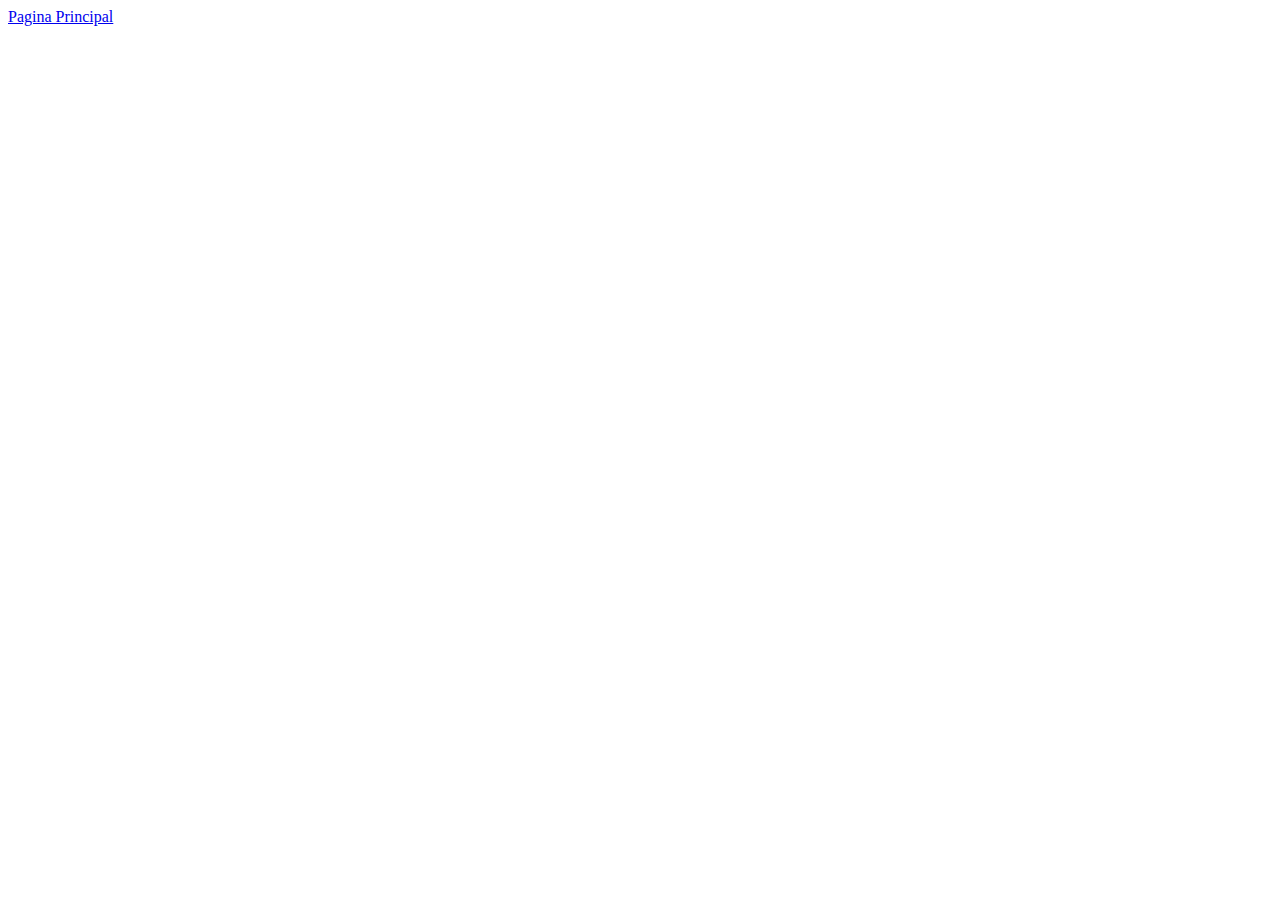
==== pages/mapas.html @ 0ebcf66c "TP" ====
<!DOCTYPE html>
<html lang="en">
<head>
    <meta charset="UTF-8">
    <meta http-equiv="X-UA-Compatible" content="IE=edge">
    <meta name="viewport" content="width=device-width, initial-scale=1.0">
    <link rel="stylesheet" href="./style.css">
    <title>Mapas</title>
</head>
<body>
    <header class="Maps">
        <div>
            <a class="home" href="/index.html">Pagina Principal</a>
            
        </div>

        <!-- Mapa de Mar del plata 
            <iframe src="https://www.google.com/maps/embed?pb=!1m18!1m12!1m3!1d119619.30586184135!2d-57.68720302964877!3d-
            38.01544032146258!2m3!1f0!2f0!3f0!3m2!1i1024!2i768!4f13.1!3m3!1m2!1s0x9584d94d19d34209%3A0xdd9670804bfed126!2s
            Mar%20del%20Plata%2C%20Provincia%20de%20Buenos%20Aires!5e0!3m2!1ses-419!2sar!4v1658182424003!5m2!1ses-419!
            2sar" width="600" height="450" style="border:0;" allowfullscreen="" loading="lazy" referrerpolicy="no-referrer
            -when-downgrade"></iframe>-->



    </header>
</body>
</html>
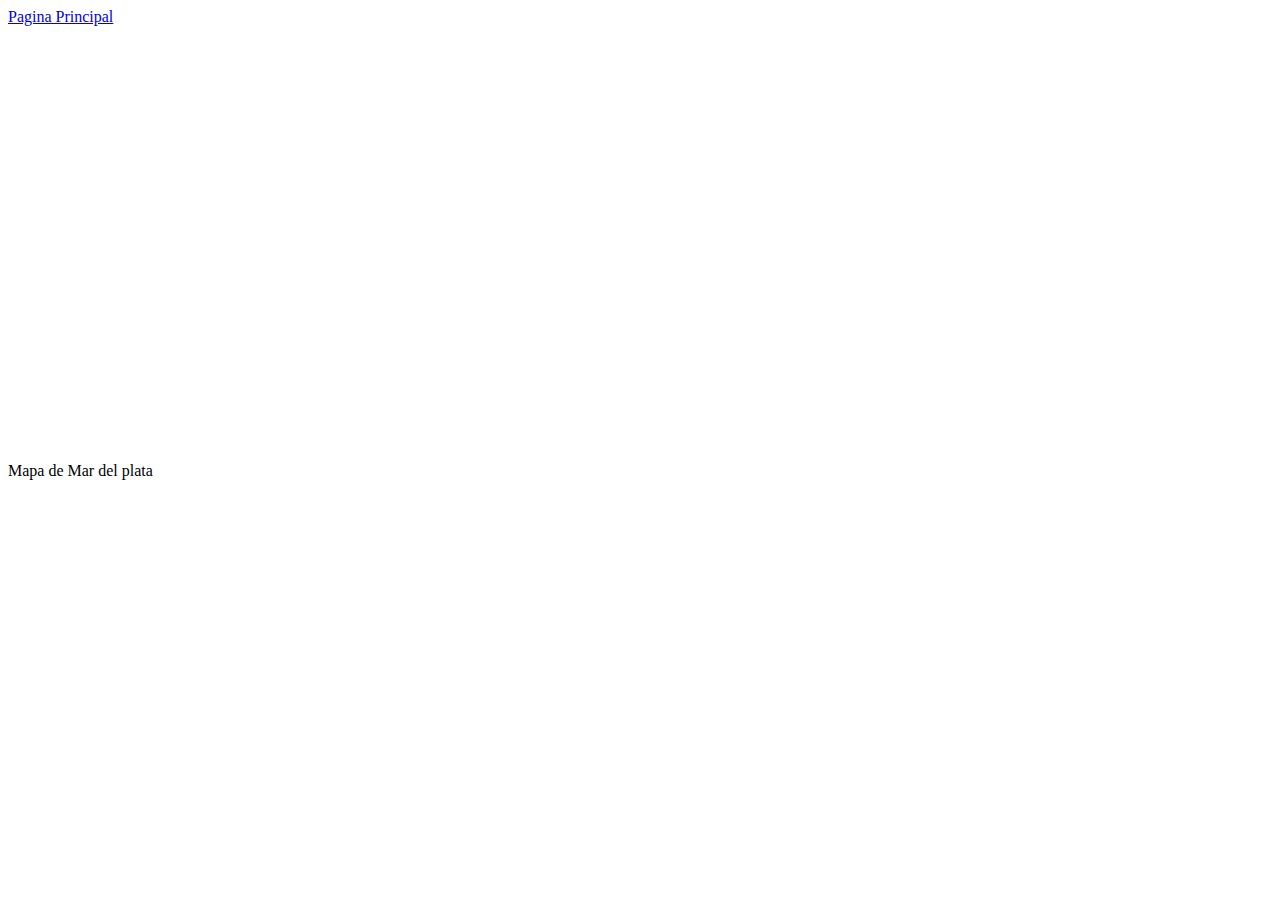
==== commit 0f1bfb71: "main" ====
--- a/pages/mapas.html
+++ b/pages/mapas.html
@@ -14,12 +14,12 @@
             
         </div>
 
-        <!-- Mapa de Mar del plata 
+        Mapa de Mar del plata 
             <iframe src="https://www.google.com/maps/embed?pb=!1m18!1m12!1m3!1d119619.30586184135!2d-57.68720302964877!3d-
             38.01544032146258!2m3!1f0!2f0!3f0!3m2!1i1024!2i768!4f13.1!3m3!1m2!1s0x9584d94d19d34209%3A0xdd9670804bfed126!2s
             Mar%20del%20Plata%2C%20Provincia%20de%20Buenos%20Aires!5e0!3m2!1ses-419!2sar!4v1658182424003!5m2!1ses-419!
             2sar" width="600" height="450" style="border:0;" allowfullscreen="" loading="lazy" referrerpolicy="no-referrer
-            -when-downgrade"></iframe>-->
+            -when-downgrade"></iframe>
 
 
 
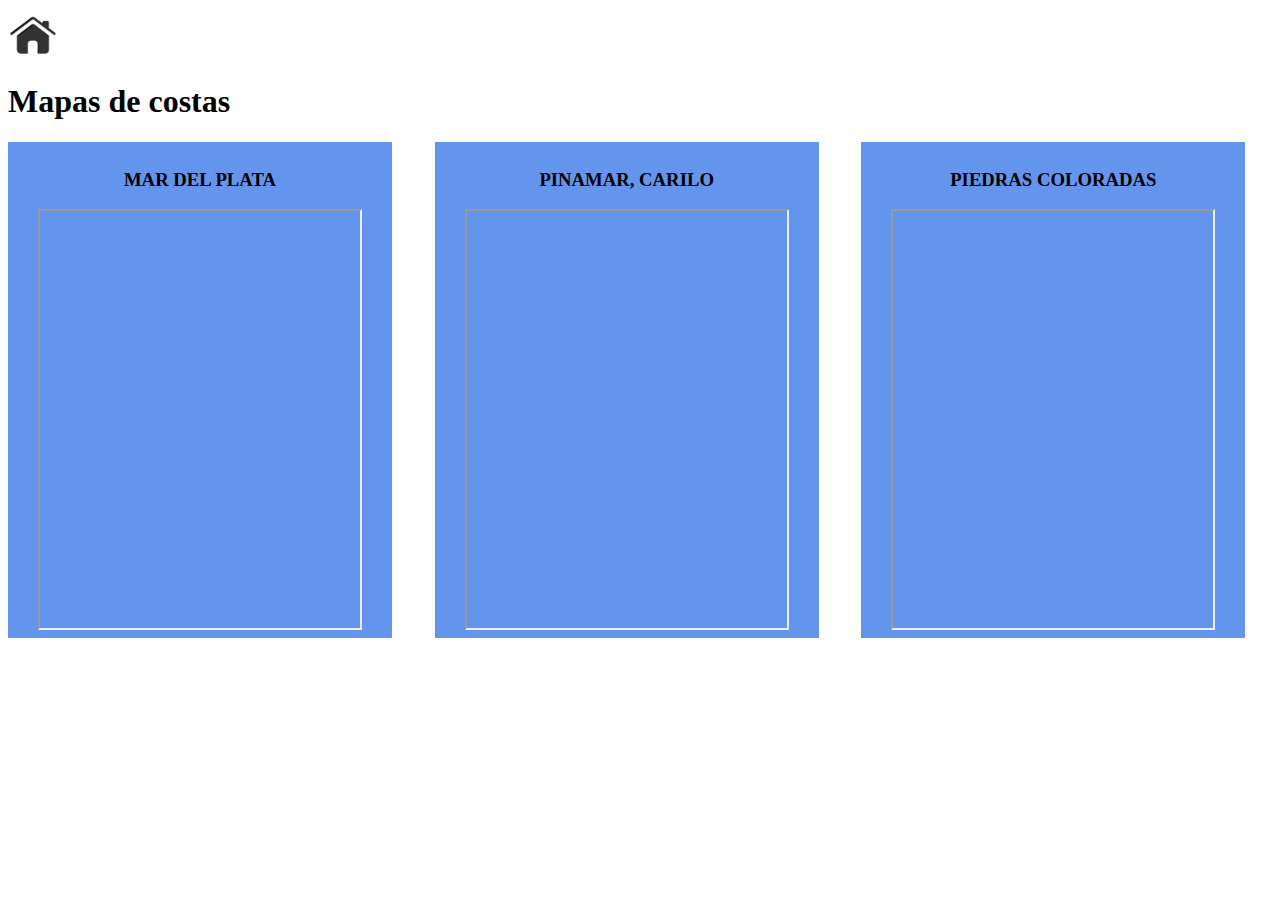
==== commit 9e1d6bb7: "main" ====
--- a/pages/mapas.html
+++ b/pages/mapas.html
@@ -4,25 +4,39 @@
     <meta charset="UTF-8">
     <meta http-equiv="X-UA-Compatible" content="IE=edge">
     <meta name="viewport" content="width=device-width, initial-scale=1.0">
-    <link rel="stylesheet" href="./style.css">
+    <link rel="stylesheet" media="screen and (color)" href="../css/styleM.css" /> 
+    <link rel="stylesheet" href="../css/styleM.css">
     <title>Mapas</title>
 </head>
+
 <body>
-    <header class="Maps">
+    <header>   
+
         <div>
-            <a class="home" href="/index.html">Pagina Principal</a>
-            
+            <a class="home" href="../index.html"><img class="iconohome" src="../imagen/home.png" alt="volver"></a>
+            <h1>Mapas de costas</h1>
         </div>
 
-        Mapa de Mar del plata 
-            <iframe src="https://www.google.com/maps/embed?pb=!1m18!1m12!1m3!1d119619.30586184135!2d-57.68720302964877!3d-
-            38.01544032146258!2m3!1f0!2f0!3f0!3m2!1i1024!2i768!4f13.1!3m3!1m2!1s0x9584d94d19d34209%3A0xdd9670804bfed126!2s
-            Mar%20del%20Plata%2C%20Provincia%20de%20Buenos%20Aires!5e0!3m2!1ses-419!2sar!4v1658182424003!5m2!1ses-419!
-            2sar" width="600" height="450" style="border:0;" allowfullscreen="" loading="lazy" referrerpolicy="no-referrer
-            -when-downgrade"></iframe>
+  </header>
 
+<section class="container">
 
+    <article class="maps">
+      <h3>MAR DEL PLATA</h3>
+      <iframe class="mapas" src="https://www.google.com/maps/embed?pb=!1m18!1m12!1m3!1d100584.55581712471!2d-57.670573743779215!3d-38.01754587809385!2m3!1f0!2f0!3f0!3m2!1i1024!2i768!4f13.1!3m3!1m2!1s0x9584d94d19d34209%3A0xdd9670804bfed126!2sMar%20del%20Plata%2C%20Provincia%20de%20Buenos%20Aires!5e0!3m2!1ses-419!2sar!4v1658698198922!5m2!1ses-419!2sar"></iframe>
+    </article>
 
-    </header>
+    <article class="maps">
+      <h3>PINAMAR, CARILO</h3>
+      <iframe class="mapas" src="https://www.google.com/maps/embed?pb=!1m18!1m12!1m3!1d25458.35267819635!2d-56.877395827758015!3d-37.09811651283528!2m3!1f0!2f0!3f0!3m2!1i1024!2i768!4f13.1!3m3!1m2!1s0x959c9ce568f79a97%3A0xb3445704438c8419!2sPinamar%2C%20Provincia%20de%20Buenos%20Aires!5e0!3m2!1ses-419!2sar!4v1658698253548!5m2!1ses-419!2sar"></iframe>
+    </article>
+    
+    <article class="maps">
+      <h3>PIEDRAS COLORADAS</h3>
+      <iframe class="mapas" src="https://www.google.com/maps/embed?pb=!1m18!1m12!1m3!1d3020.197072541146!2d-65.07962238429579!3d-40.8016629793224!2m3!1f0!2f0!3f0!3m2!1i1024!2i768!4f13.1!3m3!1m2!1s0x95fa333c86725875%3A0xd1b95d6bcfb498e5!2sPiedras%20Coloradas%2C%20Las%20Grutas%2C%20R%C3%ADo%20Negro!5e0!3m2!1ses-419!2sar!4v1658698281491!5m2!1ses-419!2sar"></iframe>
+    </article>
+
+</section>
+
 </body>
 </html>--- a/css/styleM.css
+++ b/css/styleM.css
@@ -0,0 +1,50 @@
+@import url('../pages/mapas.html');
+
+/* HOME */
+
+.retourner { 
+    display:flex;
+    justify-content: start;
+}
+
+.iconohome {
+    width: 50px;
+    transition-property: trasform color;
+    transition-duration: 1.5s;
+}
+
+.iconohome:hover {
+    transform: rotateY(180deg);
+}
+
+h1 {
+  font-family: fantasy;
+}
+
+.container {
+  display: grid;
+  grid-template-columns: repeat(auto-fill, minmax(360px, 1fr)); 
+  grid-template-rows: minmax(auto, 1fr);     
+  gap:1rem;
+}
+
+p{
+  max-width: 40ch;
+}
+
+.maps {
+  display: flex;
+  padding: 0.5rem 2rem;
+  flex-direction: column;
+  justify-content: space-around;
+  align-items: center;
+  text-align: justify;
+  background-color: cornflowerblue;    
+  width: 20rem;
+  height: 30rem;  
+}
+
+.mapas {
+    width: 20rem;
+    height: 30rem;
+}--- a/css/styleM.css
+++ b/css/styleM.css
@@ -0,0 +1,50 @@
+@import url('../pages/mapas.html');
+
+/* HOME */
+
+.retourner { 
+    display:flex;
+    justify-content: start;
+}
+
+.iconohome {
+    width: 50px;
+    transition-property: trasform color;
+    transition-duration: 1.5s;
+}
+
+.iconohome:hover {
+    transform: rotateY(180deg);
+}
+
+h1 {
+  font-family: fantasy;
+}
+
+.container {
+  display: grid;
+  grid-template-columns: repeat(auto-fill, minmax(360px, 1fr)); 
+  grid-template-rows: minmax(auto, 1fr);     
+  gap:1rem;
+}
+
+p{
+  max-width: 40ch;
+}
+
+.maps {
+  display: flex;
+  padding: 0.5rem 2rem;
+  flex-direction: column;
+  justify-content: space-around;
+  align-items: center;
+  text-align: justify;
+  background-color: cornflowerblue;    
+  width: 20rem;
+  height: 30rem;  
+}
+
+.mapas {
+    width: 20rem;
+    height: 30rem;
+}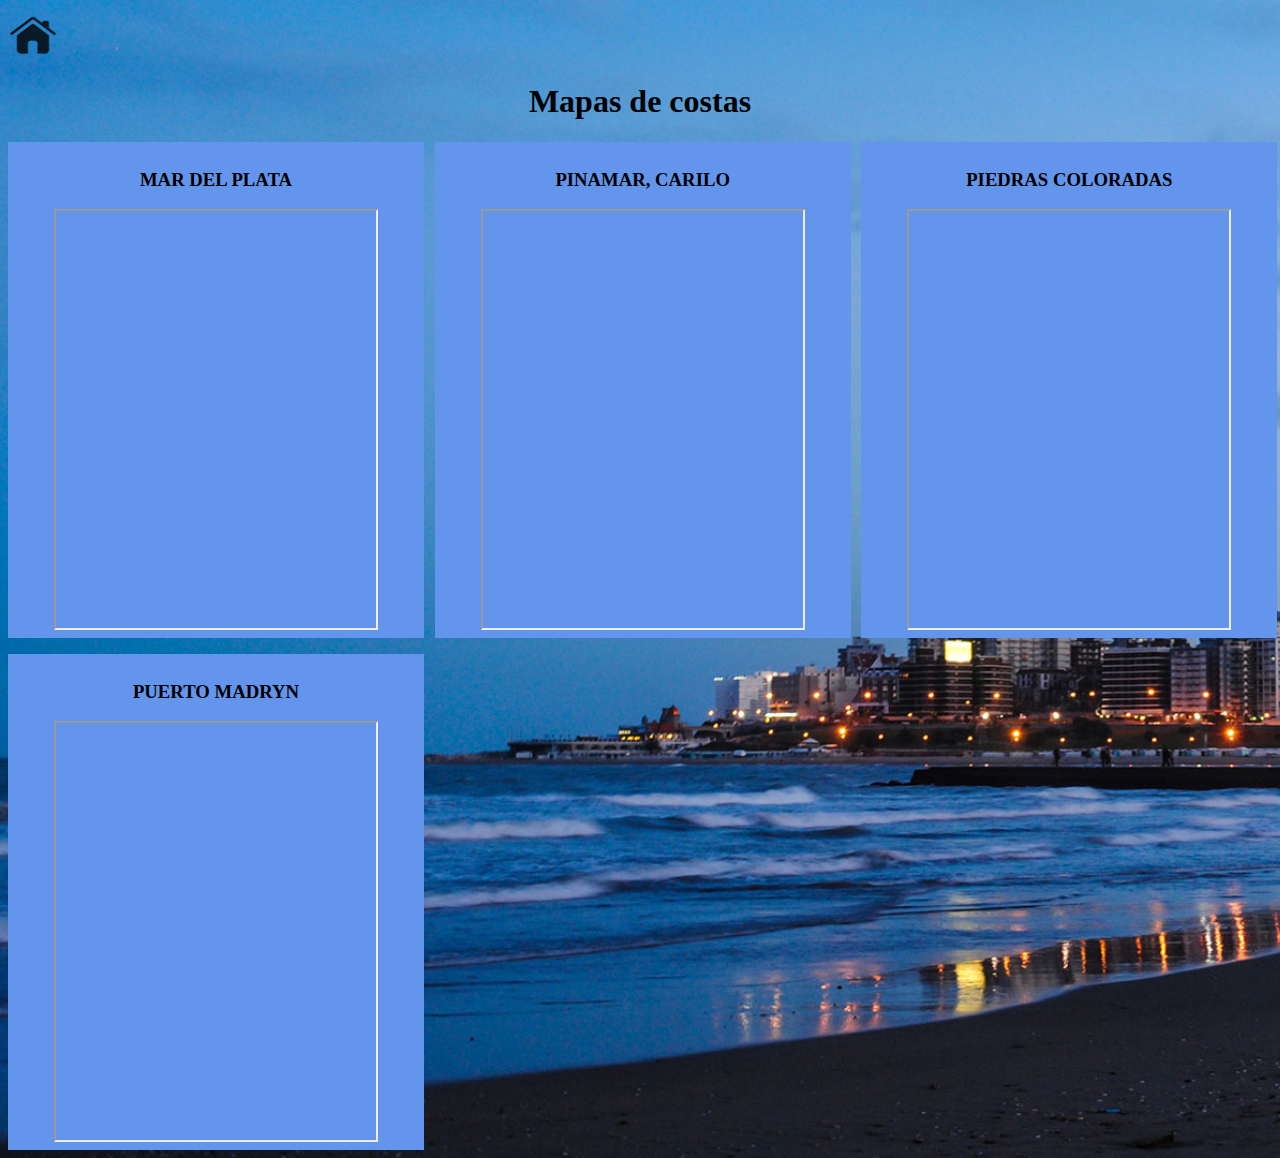
==== commit 2a92107f: "main" ====
--- a/pages/mapas.html
+++ b/pages/mapas.html
@@ -10,14 +10,14 @@
 </head>
 
 <body>
-    <header>   
+    <header class="encabezado">   
 
         <div>
             <a class="home" href="../index.html"><img class="iconohome" src="../imagen/home.png" alt="volver"></a>
             <h1>Mapas de costas</h1>
         </div>
 
-  </header>
+     </header>
 
 <section class="container">
 
@@ -36,6 +36,11 @@
       <iframe class="mapas" src="https://www.google.com/maps/embed?pb=!1m18!1m12!1m3!1d3020.197072541146!2d-65.07962238429579!3d-40.8016629793224!2m3!1f0!2f0!3f0!3m2!1i1024!2i768!4f13.1!3m3!1m2!1s0x95fa333c86725875%3A0xd1b95d6bcfb498e5!2sPiedras%20Coloradas%2C%20Las%20Grutas%2C%20R%C3%ADo%20Negro!5e0!3m2!1ses-419!2sar!4v1658698281491!5m2!1ses-419!2sar"></iframe>
     </article>
 
+    <article class="maps">
+      <h3>PUERTO MADRYN</h3>
+      <iframe class="mapas" src="https://www.google.com/maps/embed?pb=!1m18!1m12!1m3!1d187701.77411354432!2d-65.16398674885656!3d-42.68592677748357!2m3!1f0!2f0!3f0!3m2!1i1024!2i768!4f13.1!3m3!1m2!1s0xbe02355e87a2ead1%3A0x1e890d2810b44382!2sPuerto%20Madryn%2C%20Chubut!5e0!3m2!1ses!2sar!4v1658718522790!5m2!1ses!2sar"></iframe>
+    </article>
+
 </section>
 
 </body>
--- a/css/styleM.css
+++ b/css/styleM.css
@@ -1,6 +1,12 @@
 @import url('../pages/mapas.html');
 
 /* HOME */
+
+body {
+    background-image: url("../imagen/fondomapa.jpg");
+    background-size: cover;
+}
+
 
 .retourner { 
     display:flex;
@@ -9,7 +15,6 @@
 
 .iconohome {
     width: 50px;
-    transition-property: trasform color;
     transition-duration: 1.5s;
 }
 
@@ -19,13 +24,15 @@
 
 h1 {
   font-family: fantasy;
+  text-align: center;
 }
 
 .container {
   display: grid;
   grid-template-columns: repeat(auto-fill, minmax(360px, 1fr)); 
-  grid-template-rows: minmax(auto, 1fr);     
+  grid-template-rows: minmax(auto, 1fr); 
   gap:1rem;
+  justify-content: center;
 }
 
 p{
@@ -34,7 +41,7 @@
 
 .maps {
   display: flex;
-  padding: 0.5rem 2rem;
+  padding: 0.5rem 3rem;
   flex-direction: column;
   justify-content: space-around;
   align-items: center;
@@ -47,4 +54,14 @@
 .mapas {
     width: 20rem;
     height: 30rem;
-}+}
+
+/*@media screen and (max-width: 768px) and (min-width: 577px){
+    .encabezado {
+        flex-direction: column;
+    }
+
+    .container .maps {
+        flex-direction: column;
+    }
+}*/--- a/css/styleM.css
+++ b/css/styleM.css
@@ -1,6 +1,12 @@
 @import url('../pages/mapas.html');
 
 /* HOME */
+
+body {
+    background-image: url("../imagen/fondomapa.jpg");
+    background-size: cover;
+}
+
 
 .retourner { 
     display:flex;
@@ -9,7 +15,6 @@
 
 .iconohome {
     width: 50px;
-    transition-property: trasform color;
     transition-duration: 1.5s;
 }
 
@@ -19,13 +24,15 @@
 
 h1 {
   font-family: fantasy;
+  text-align: center;
 }
 
 .container {
   display: grid;
   grid-template-columns: repeat(auto-fill, minmax(360px, 1fr)); 
-  grid-template-rows: minmax(auto, 1fr);     
+  grid-template-rows: minmax(auto, 1fr); 
   gap:1rem;
+  justify-content: center;
 }
 
 p{
@@ -34,7 +41,7 @@
 
 .maps {
   display: flex;
-  padding: 0.5rem 2rem;
+  padding: 0.5rem 3rem;
   flex-direction: column;
   justify-content: space-around;
   align-items: center;
@@ -47,4 +54,14 @@
 .mapas {
     width: 20rem;
     height: 30rem;
-}+}
+
+/*@media screen and (max-width: 768px) and (min-width: 577px){
+    .encabezado {
+        flex-direction: column;
+    }
+
+    .container .maps {
+        flex-direction: column;
+    }
+}*/